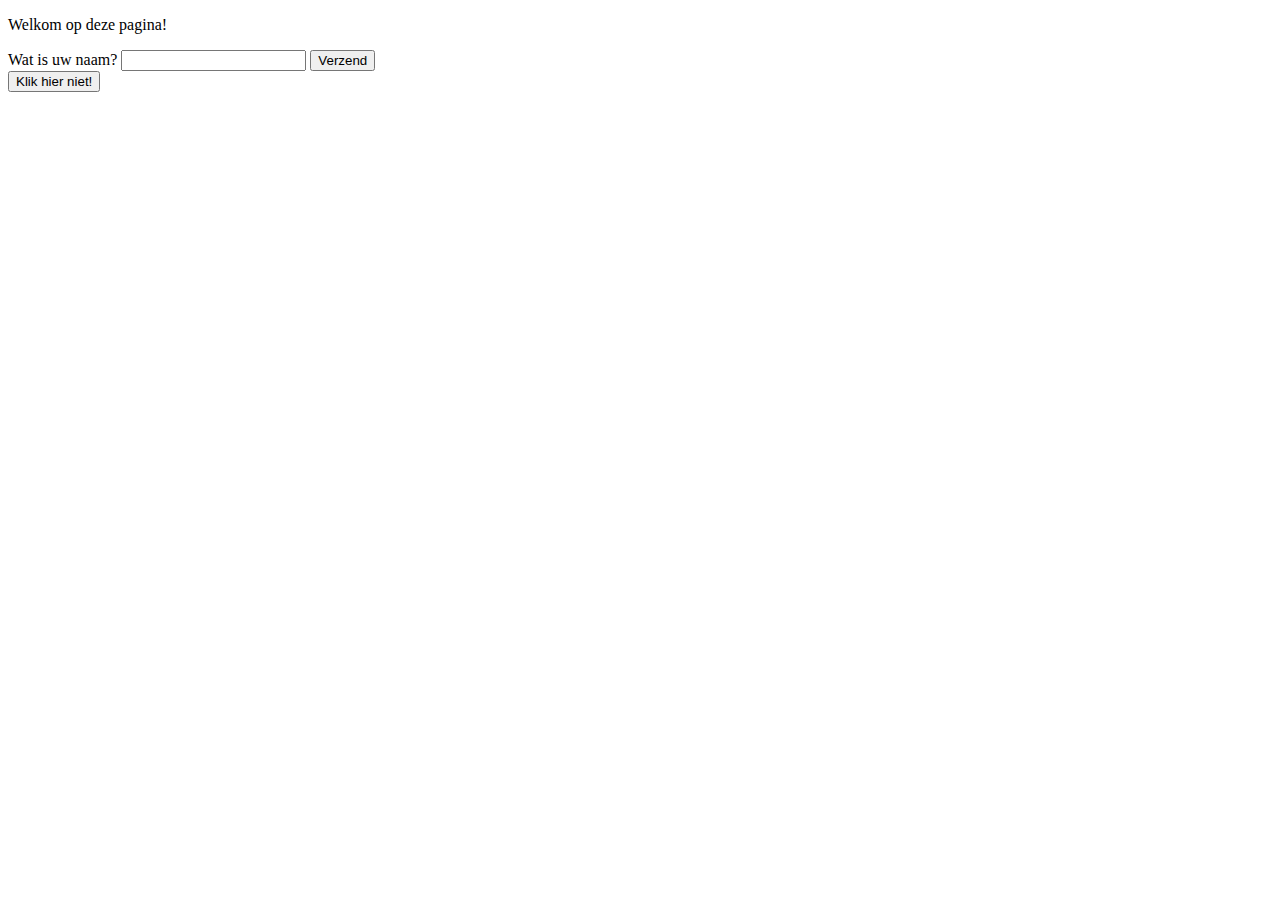
==== index.html @ b115ae7b "Rename index.html.html to index.html" ====
<!DOCTYPE html>
<html lang="nl">

<head>
    <title>Huiswerk les 25 Webdesign</title>
    <meta charset="utf-8">
    <meta name="viewport" content="width=device-width, initial-scale=1.0">
    <link rel="stylesheet" href="css/jQuery_les25_style.css" type="text/css">
</head>

<body>

<div class="maincontainer">

<p class="fadein">Welkom op deze pagina!</p>

<form class="fadein">
    <label for="naamgebruiker">Wat is uw naam?</label>
    <input type="text" name="naam" id="naamgebruiker">

    <button class="verzendknop">Verzend</button>
</form>

    <button class="klikhierniet">Klik hier niet!</button>

</div>

<script type="text/JavaScript" src="http://code.jquery.com/jquery-3.1.0.min.js"></script>
<script src="js/jQuery_les25_jquery.js" type="text/JavaScript"></script>
</body>

</html>
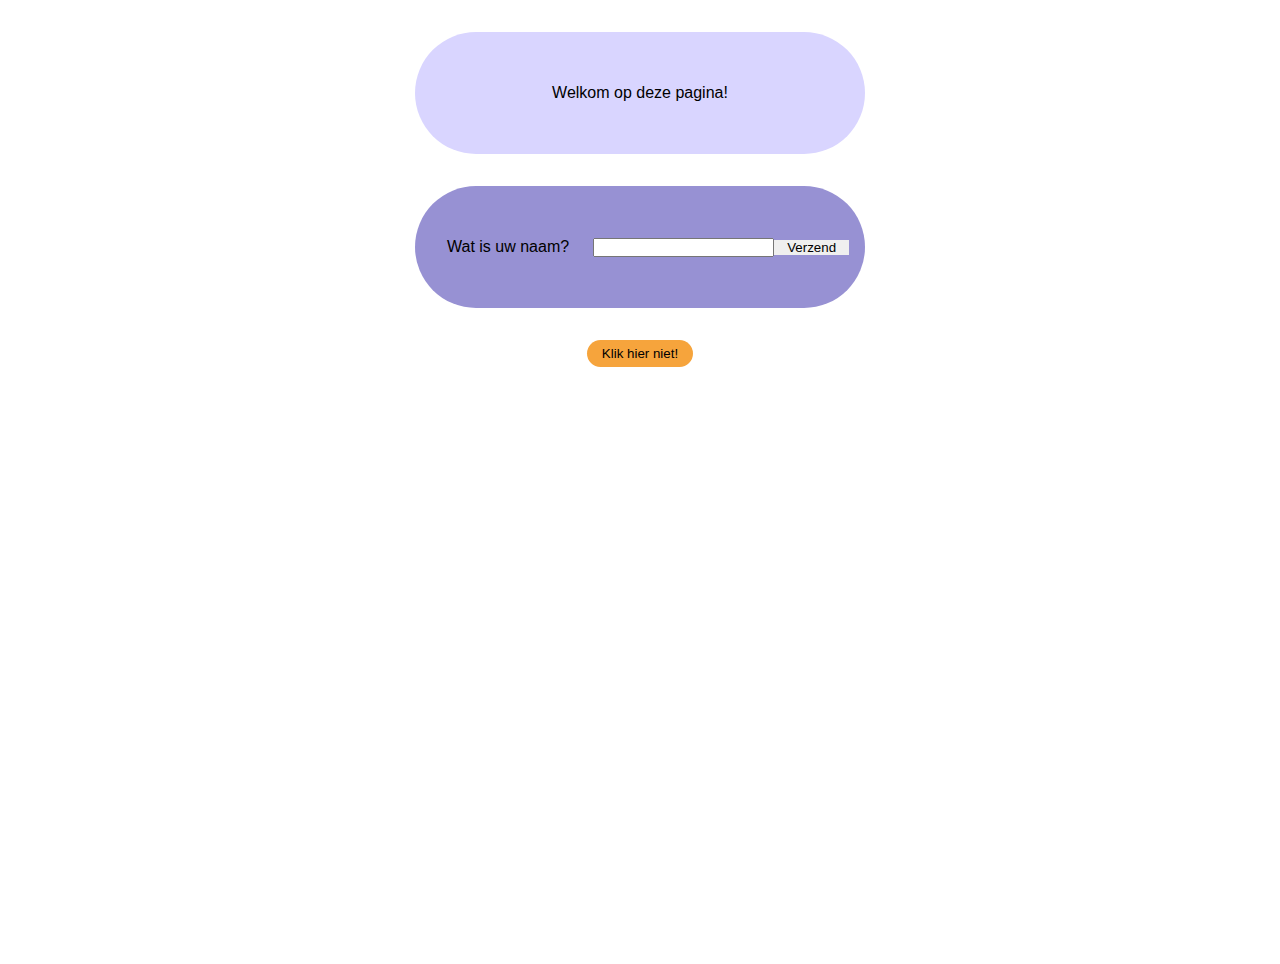
==== commit 2b534632: "Update index.html" ====
--- a/index.html
+++ b/index.html
@@ -5,7 +5,9 @@
     <title>Huiswerk les 25 Webdesign</title>
     <meta charset="utf-8">
     <meta name="viewport" content="width=device-width, initial-scale=1.0">
-    <link rel="stylesheet" href="css/jQuery_les25_style.css" type="text/css">
+    <script type="text/JavaScript" src="http://code.jquery.com/jquery-3.1.0.min.js"></script>
+    <script src="js/jquery.js" type="text/JavaScript"></script>
+    <link rel="stylesheet" href="css/style.css" type="text/css">
 </head>
 
 <body>
@@ -25,8 +27,6 @@
 
 </div>
 
-<script type="text/JavaScript" src="http://code.jquery.com/jquery-3.1.0.min.js"></script>
-<script src="js/jQuery_les25_jquery.js" type="text/JavaScript"></script>
 </body>
 
 </html>
--- a/css/style.css
+++ b/css/style.css
@@ -0,0 +1,63 @@
+* {
+    margin: 0;
+    padding: 0;
+}
+
+* {
+    font-family: 'Segoe UI', Tahoma, Geneva, Verdana, sans-serif;
+}
+
+.maincontainer {
+    display: flex;
+    flex-direction: column;
+    margin: 2em auto;
+    width: 50vh;
+    height: 100vh;
+}
+
+p, form {
+    display: flex;
+    padding: 1em;
+    align-items: center;
+    justify-content: center;
+    margin-bottom: 2em;
+    height: 10vh;
+    border-radius: 100vh;
+}
+
+p {
+    background-color: #D9D5FF;
+}
+
+form {
+    background-color: #9791D3;
+}
+
+button {
+    width: 8em;
+    border: none;
+}
+
+label {
+    margin-left: 1em;
+    width: 50%;
+}
+
+.klikhierniet {
+    margin: 0 auto;
+    height: 2em;
+    border-radius: 100vh;
+    background-color: #F6A43C;
+}
+
+@media only screen and (max-width: 992px) {
+    .maincontainer {
+        width: 65vh;
+    }
+}
+
+@media only screen and (max-width: 768px) {
+    .maincontainer {
+        width: 80vh;
+    }
+}
